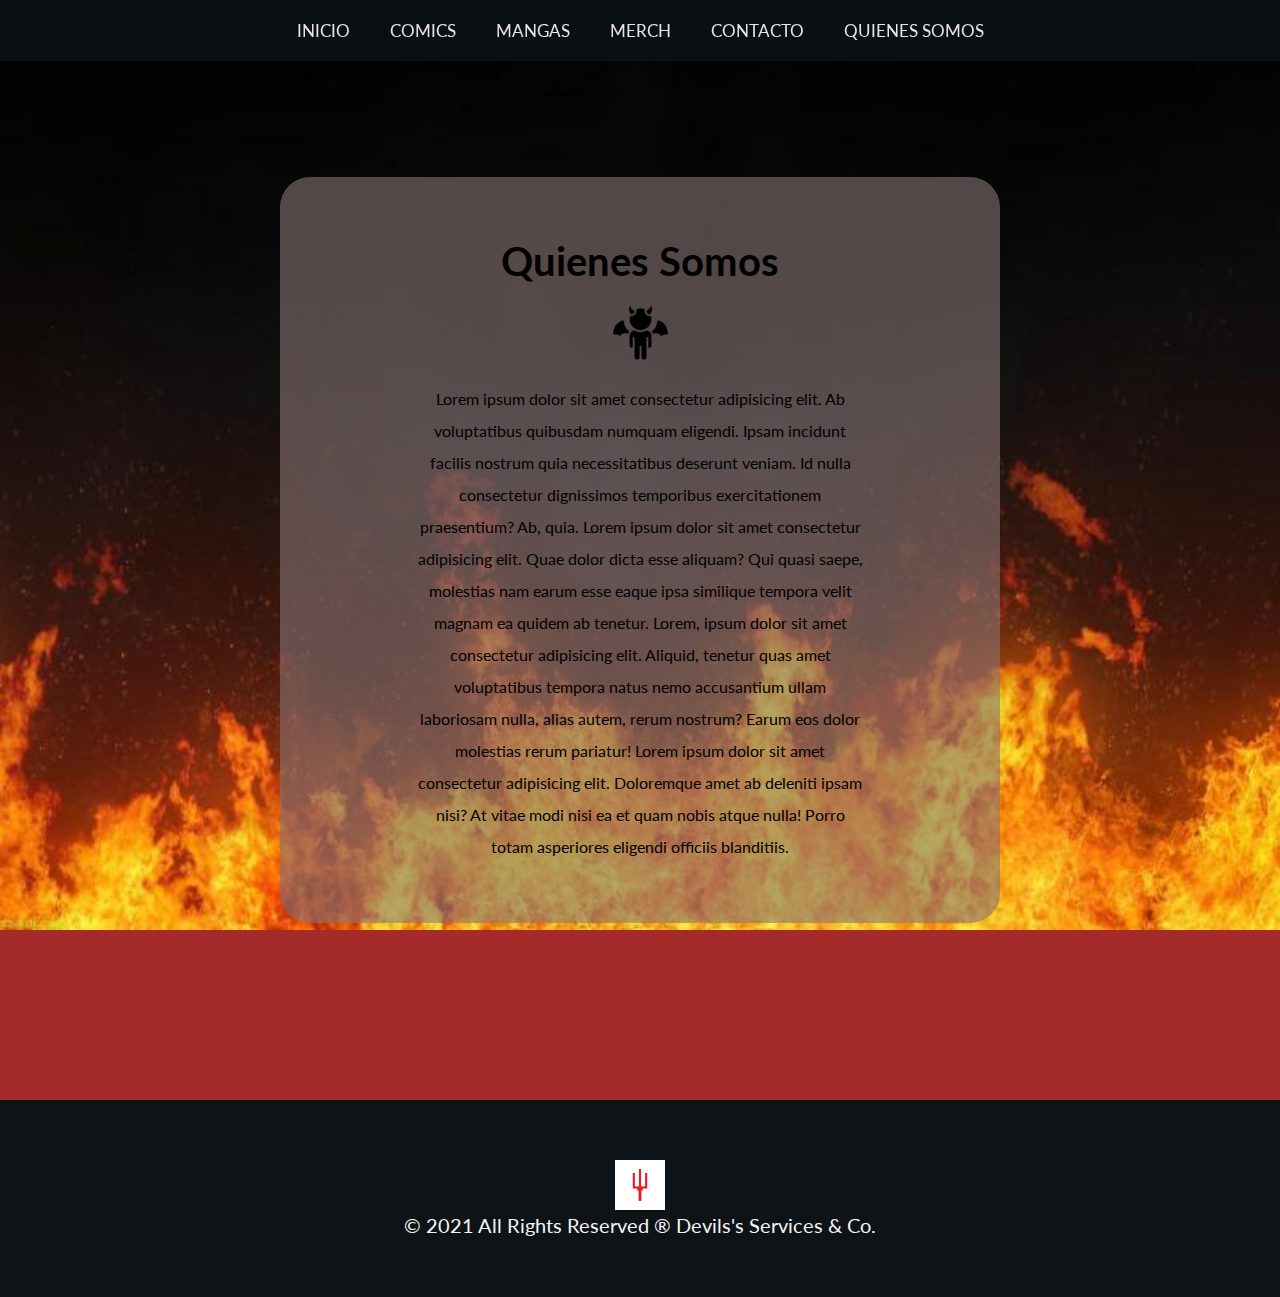
==== about.html @ 70b42635 "agregue mi proyecto final" ====
<!DOCTYPE html>
<html lang="en">
<head>
    <meta charset="UTF-8">
    <meta http-equiv="X-UA-Compatible" content="IE=edge">
    <meta name="viewport" content="width=device-width, initial-scale=1.0">
    <title>Little Devil Comics</title>
    <!-- css -->
    <link rel="stylesheet" href="/css/main.css">
    <!-- fonts -->
    <link href="https://fonts.googleapis.com/css?family=Lato:100,100italic,300,300italic,regular,italic,700,700italic,900,900italic" rel="stylesheet" />
    <link rel="preconnect" href="https://fonts.googleapis.com"> 
    <link rel="preconnect" href="https://fonts.gstatic.com" crossorigin> 
    <link href="https://fonts.googleapis.com/css2?family=Rock+3D&display=swap" rel="stylesheet">
</head>
<body>
    <!-- header -->
    <header>
        <nav>
            <div class="nav-container">
                <img src="/imgs/littledevil.png" alt="img">
                <div class="btn">
                    <div class="bar"></div>
                    <div class="bar"></div>
                    <div class="bar"></div>
                </div>
                
            </div>

            <ul>
                <li><a href="/index.html" target="_blank">INICIO</a></li>
                <li><a href="">COMICS</a></li>
                <li><a href="">MANGAS</a></li>
                <li><a href="">MERCH</a></li>
                <li><a href="">CONTACTO</a></li>
                <li><a href="/about.html" target="_blank">QUIENES SOMOS</a></li>
            </ul>
        </nav>


    <!-- quienes somos -->
   <section class="about">
       <article class="about-card">
           <h3>Quienes somos</h3>
           <img src="/imgs/devil.png" alt="" width="55px">
           <p>Lorem ipsum dolor sit amet consectetur adipisicing elit. Ab voluptatibus quibusdam numquam eligendi. Ipsam incidunt facilis nostrum quia necessitatibus deserunt veniam. Id nulla consectetur dignissimos temporibus exercitationem praesentium? Ab, quia. Lorem ipsum dolor sit amet consectetur adipisicing elit. Quae dolor dicta esse aliquam? Qui quasi saepe, molestias nam earum esse eaque ipsa similique tempora velit magnam ea quidem ab tenetur. Lorem, ipsum dolor sit amet consectetur adipisicing elit. Aliquid, tenetur quas amet voluptatibus tempora natus nemo accusantium ullam laboriosam nulla, alias autem, rerum nostrum? Earum eos dolor molestias rerum pariatur! Lorem ipsum dolor sit amet consectetur adipisicing elit. Doloremque amet ab deleniti ipsam nisi? At vitae modi nisi ea et quam nobis atque nulla! Porro totam asperiores eligendi officiis blanditiis.</p>  
       </article>
   </section>
    <!-- quienes somos end -->
    

    <script src="https://ajax.googleapis.com/ajax/libs/jquery/3.6.0/jquery.min.js"></script>
    <script src="script.js"></script>

    <footer>
        <a href="/index.html"><img src="/imgs/tridente.jpeg" alt="Logo" with="50" height="50" class="logo"></a>
        <p>&copy; 2021 All Rights Reserved &reg; Devils's Services & Co.</p>
    </footer>
</body>
</html>
---- css/main.css ----
/* Estilos generales */

/* MOBILE FIRST */
* {
    margin: 0;
    padding: 0;
}

body {
    font-family: "Lato", sans-serif;
}

nav ul {
    list-style-type: none;
    display: none;
}

nav ul a {
    display: block;
    background-color: darkred;
    padding: 20px;
    font-size: 17px;
    text-decoration: none;
    text-transform: uppercase;
    color: #ece4e4;
    transition: color 2s ease,background 2s ease,padding 2s ease;
}

nav ul a:hover {
    background: #474747;
    color: #e0e0ce;
    padding-left: 30px;
}

.nav-container img {
    width: 100px;
    align-self: center;
}

.nav-container {
    padding: 0 20px;
    background:#0d1317;
    border-bottom: 3px solid #070707;
    display: flex;
    justify-content: space-between;
    
}

.bar {
    width: 30px;
    height: 3px;
    margin: 7px;
    background: #c0adad;
}

.btn {
    padding: 2px;
    display: inline-block;
    border: 2px solid #b89d9d;
    align-self: center;
}

header {
    min-height: 100vh;
    background: brown;
}


/* FLEXBOX */
nav  {
    flex: 0 0 auto;
}

.banner {
    flex: 0 auto;
    display: flex;
    justify-content: center;
    align-items: center;
    text-align: center;
    background: url("/imgs/hellboy.jpg");
    background-repeat: no-repeat;
}

.banner-center {
    margin-top: 700px;
}
.banner h1 {
    font-family: "Bangers", sans-serif;
    font-size: 88px;
    text-transform: uppercase;
    color: #fff;
}
.banner h3 {
    text-transform: capitalize;
    font-size: 20px;
    color: #fff;
}
.banner-icons {
    padding: 0px;
}
.banner-icons a {
    display: inline-block;
    font-size: 30px;
    padding: 5px 10px;
    margin:  10px;
    border-radius: 50%;
    color: seagreen;
    transition: color 1s ease, transform 1s ease;
}
.banner-icons a:hover {
    color: rgb(238, 248, 242);
    transform: translateY(-10px);
}

nav {
    position: fixed;
    width: 100%;
    z-index: 10;
}



/* LOGO */ 
.logo {
  border: 1px whitesmoke; 
}

.logo {
    animation: shake 0.5s;
    animation-iteration-count: infinite;
  }

  /* KEYFRAMES LOGO */
@keyframes shake {
    0% { transform: translate(1px, 1px) rotate(0deg); }
    10% { transform: translate(-1px, -2px) rotate(-1deg); }
    20% { transform: translate(-3px, 0px) rotate(1deg); }
    30% { transform: translate(3px, 2px) rotate(0deg); }
    40% { transform: translate(1px, -1px) rotate(1deg); }
    50% { transform: translate(-1px, 2px) rotate(-1deg); }
    60% { transform: translate(-3px, 1px) rotate(0deg); }
    70% { transform: translate(3px, 1px) rotate(-1deg); }
    80% { transform: translate(-1px, -1px) rotate(1deg); }
    90% { transform: translate(1px, 2px) rotate(0deg); }
    100% { transform: translate(1px, -2px) rotate(-1deg); }
  }


/* SERVICES */
.services {
    min-height: 80vh;
    background: url("/imgs/hell.jpeg")center/cover fixed no-repeat;
    display: flex;
    align-items: center;
}
.service {
    color: #f5f3f5;
    display: flex;
    margin: 40px;
}
.service-icon {
    align-self: center;
    font-size: 30px;
    margin-right: 20px;
    padding: 20px;
    border: 3px solid #f5f3f5;
    border-radius: 50%;
}

.service-text h3 {
    text-transform: uppercase;
}
.service-text p {
    line-height: 1.5;
    margin-top: 5px;
}

/* quienes somos section */
.about {
    min-height: 100vh;
    padding: 100px 0;
    background: url("/imgs/flames.jpeg")center/cover fixed no-repeat;
    display: flex;
    justify-content: center;
    align-items: center;
}
.about-card {
    background: rgba(136, 115, 115, 0.6);
    text-align: center;
    padding: 60px 40px;
}
.about-card h3 {
    font-size: 40px;
    text-transform: capitalize;
}
.about-card img {
    
    margin: 20px 0;
}
.about-card p {
    line-height: 2;
}

/* footer */
footer {
    background: #0d1317;
    padding: 60px 0;
    text-align: center;
}
footer p {
    color: #f5f3f5;
    font-size: 20px;
}

/* TABLETS */
@media screen and (min-width:776px) {
    .nav-container {
        display: none;
    }
    nav ul {
        display: flex;
        flex-wrap: wrap;
        justify-content: center;
        background: rgba(13, 19, 23, 0.8);
    }
    nav ul a {
        background: transparent;
    }
    nav ul a:hover {
        background: transparent;
        padding-left: 20px;
    }


    /* quienes somos */
    .about-card {
        max-width: 50%;
        border-radius: 30px;
    }
    .about-card p {
        max-width: 70%;
        margin: 0 auto;
    }
}
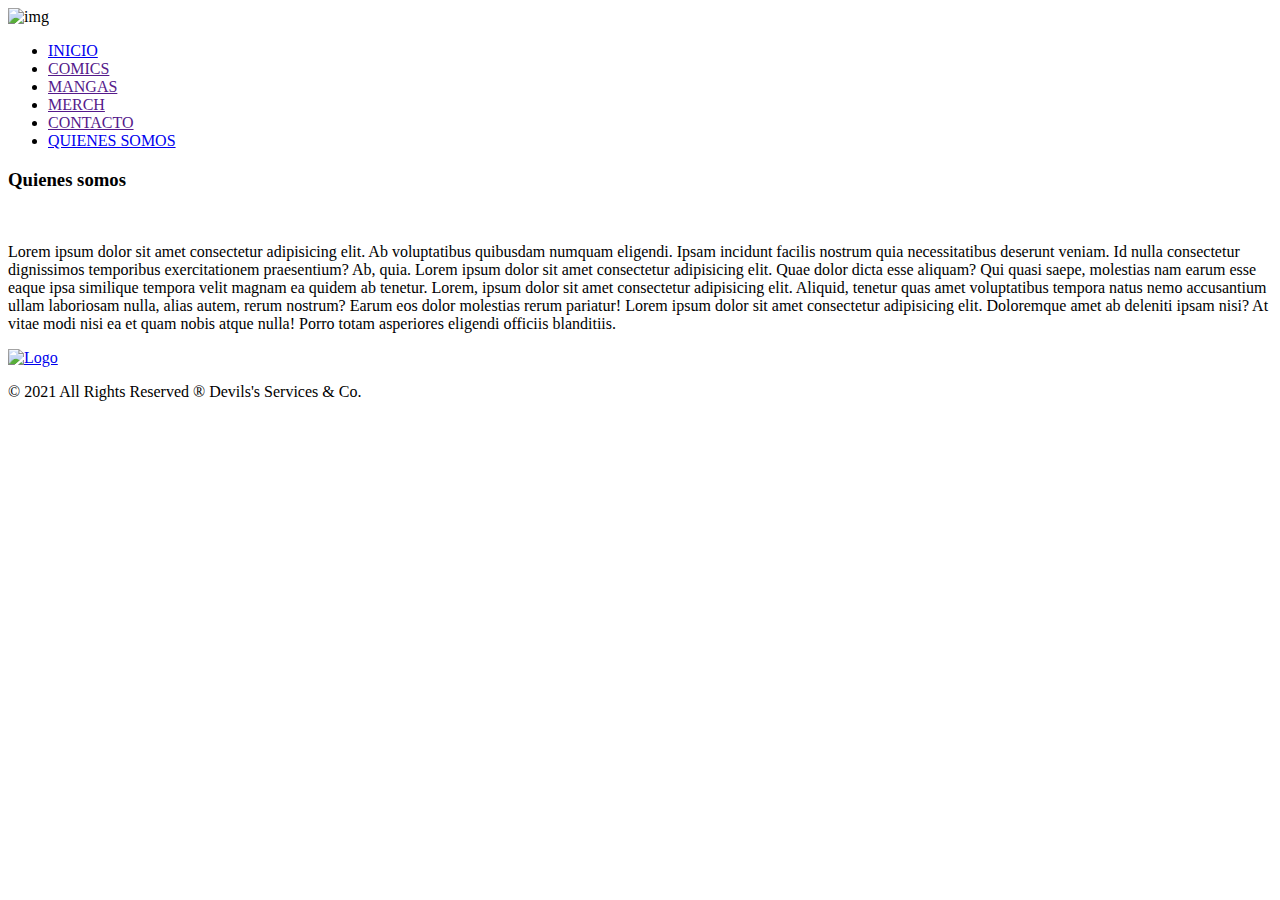
==== commit f84b578f: "modifique carpeta" ====
--- a/about.html
+++ b/about.html
@@ -6,7 +6,7 @@
     <meta name="viewport" content="width=device-width, initial-scale=1.0">
     <title>Little Devil Comics</title>
     <!-- css -->
-    <link rel="stylesheet" href="/css/main.css">
+    <link rel="stylesheet" href="/mi-repositorio/css/main.css">
     <!-- fonts -->
     <link href="https://fonts.googleapis.com/css?family=Lato:100,100italic,300,300italic,regular,italic,700,700italic,900,900italic" rel="stylesheet" />
     <link rel="preconnect" href="https://fonts.googleapis.com"> 
@@ -18,7 +18,7 @@
     <header>
         <nav>
             <div class="nav-container">
-                <img src="/imgs/littledevil.png" alt="img">
+                <img src="/mi-repositorio/imgs/littledevil.png" alt="img">
                 <div class="btn">
                     <div class="bar"></div>
                     <div class="bar"></div>
@@ -28,12 +28,12 @@
             </div>
 
             <ul>
-                <li><a href="/index.html" target="_blank">INICIO</a></li>
+                <li><a href="/mi-repositorio/index.html" target="_blank">INICIO</a></li>
                 <li><a href="">COMICS</a></li>
                 <li><a href="">MANGAS</a></li>
                 <li><a href="">MERCH</a></li>
                 <li><a href="">CONTACTO</a></li>
-                <li><a href="/about.html" target="_blank">QUIENES SOMOS</a></li>
+                <li><a href="/mi-repositorio/about.html" target="_blank">QUIENES SOMOS</a></li>
             </ul>
         </nav>
 
@@ -42,7 +42,7 @@
    <section class="about">
        <article class="about-card">
            <h3>Quienes somos</h3>
-           <img src="/imgs/devil.png" alt="" width="55px">
+           <img src="/mi-repositorio/imgs/devil.png" alt="" width="55px">
            <p>Lorem ipsum dolor sit amet consectetur adipisicing elit. Ab voluptatibus quibusdam numquam eligendi. Ipsam incidunt facilis nostrum quia necessitatibus deserunt veniam. Id nulla consectetur dignissimos temporibus exercitationem praesentium? Ab, quia. Lorem ipsum dolor sit amet consectetur adipisicing elit. Quae dolor dicta esse aliquam? Qui quasi saepe, molestias nam earum esse eaque ipsa similique tempora velit magnam ea quidem ab tenetur. Lorem, ipsum dolor sit amet consectetur adipisicing elit. Aliquid, tenetur quas amet voluptatibus tempora natus nemo accusantium ullam laboriosam nulla, alias autem, rerum nostrum? Earum eos dolor molestias rerum pariatur! Lorem ipsum dolor sit amet consectetur adipisicing elit. Doloremque amet ab deleniti ipsam nisi? At vitae modi nisi ea et quam nobis atque nulla! Porro totam asperiores eligendi officiis blanditiis.</p>  
        </article>
    </section>
@@ -50,10 +50,10 @@
     
 
     <script src="https://ajax.googleapis.com/ajax/libs/jquery/3.6.0/jquery.min.js"></script>
-    <script src="script.js"></script>
+    <script src="/mi-repositorio/script.js"></script>
 
     <footer>
-        <a href="/index.html"><img src="/imgs/tridente.jpeg" alt="Logo" with="50" height="50" class="logo"></a>
+        <a href="/mi-repositorio/index.html"><img src="/mi-repositorio/imgs/tridente.jpeg" alt="Logo" with="50" height="50" class="logo"></a>
         <p>&copy; 2021 All Rights Reserved &reg; Devils's Services & Co.</p>
     </footer>
 </body>
